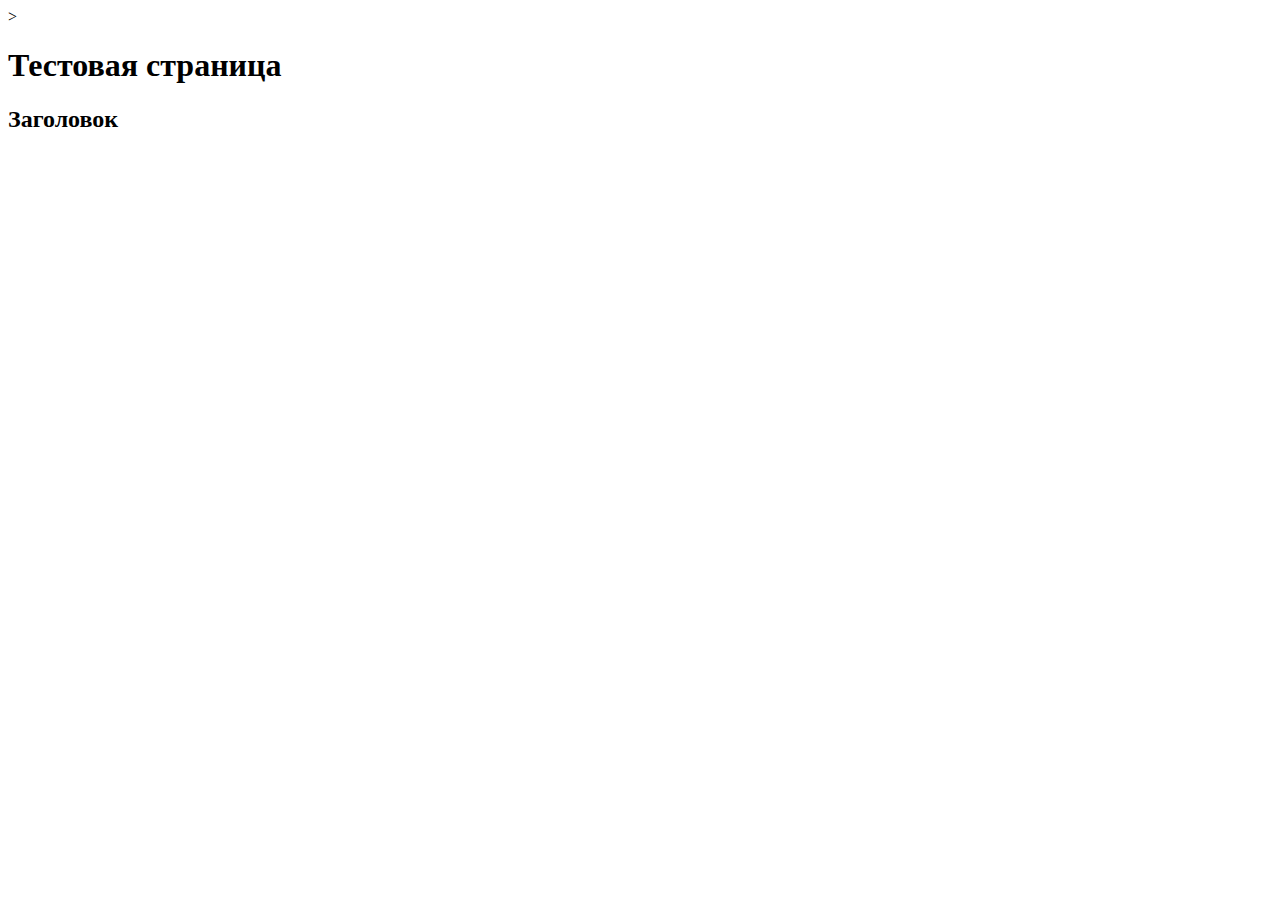
==== test.html @ 3b80d82a "new file index.html, main.css, scripts.js, styles.css, test.html added" ====
<!DOCTYPE html>
><html>
<head>
    <meta charset="utf-8">
    <meta http-equiv="X-UA-Compatible" content="IE=edge">
    <title>Page Title</title>
    <meta name="viewport" content="width=device-width, initial-scale=1">    
</head>
<body>
    <h1>Тестовая страница</h1>
    <h2>Заголовок</h2>
</body>
</html>
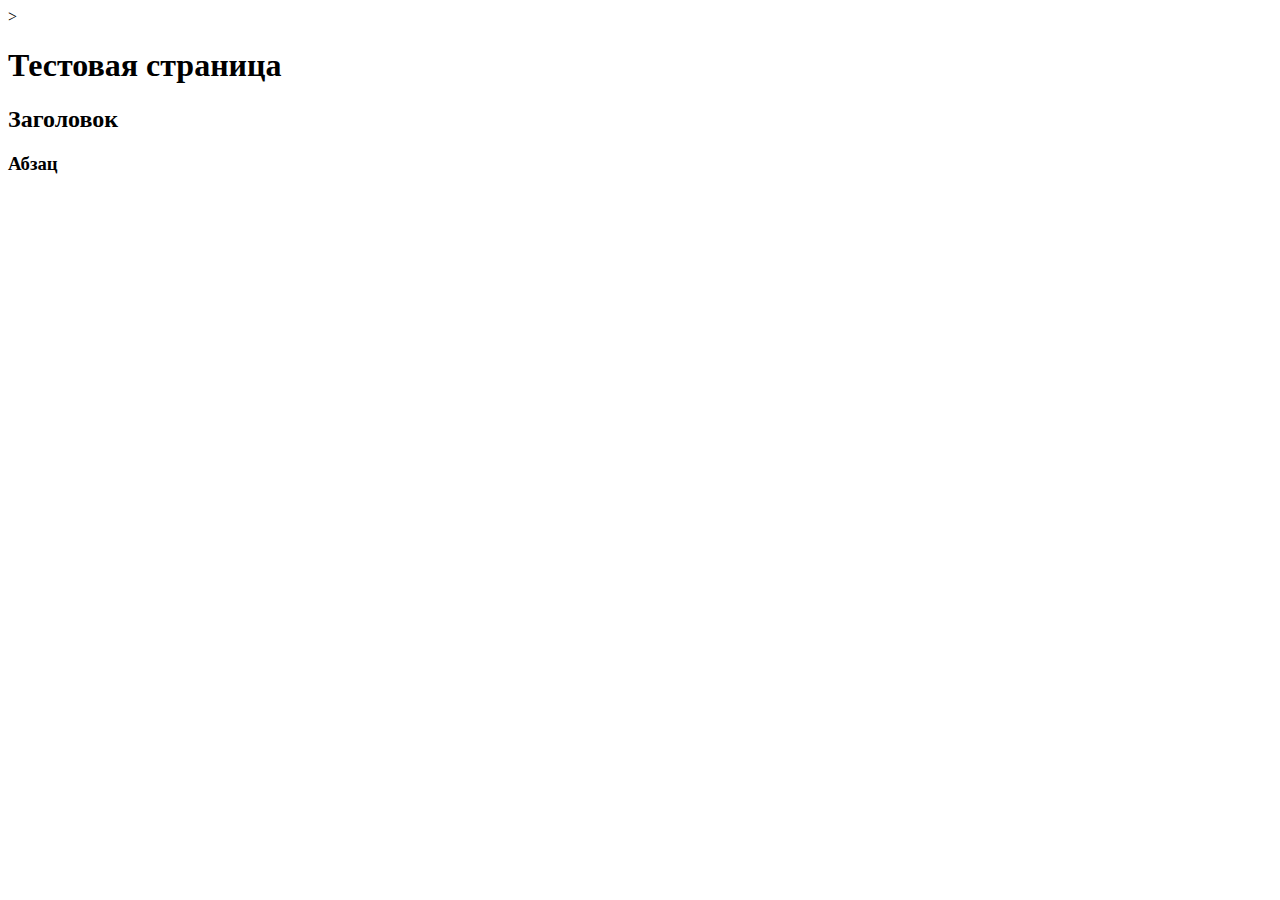
==== commit 809b8930: "h3 added in body" ====
--- a/test.html
+++ b/test.html
@@ -9,5 +9,6 @@
 <body>
     <h1>Тестовая страница</h1>
     <h2>Заголовок</h2>
+    <h3>Абзац</h3>
 </body>
 </html>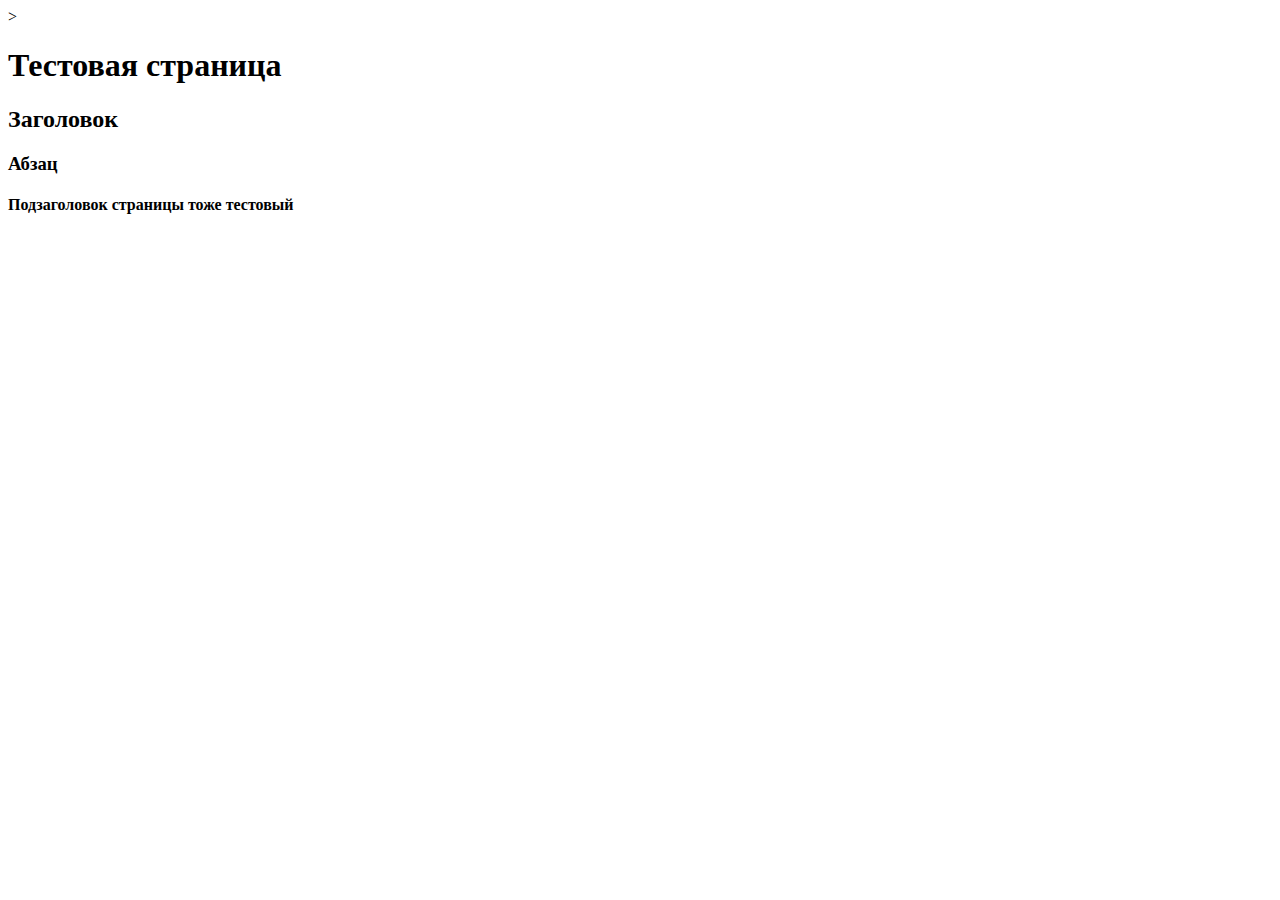
==== commit ac058573: "subheader added to test.html" ====
--- a/test.html
+++ b/test.html
@@ -10,5 +10,6 @@
     <h1>Тестовая страница</h1>
     <h2>Заголовок</h2>
     <h3>Абзац</h3>
+    <h4>Подзаголовок страницы тоже тестовый</h4>
 </body>
 </html>